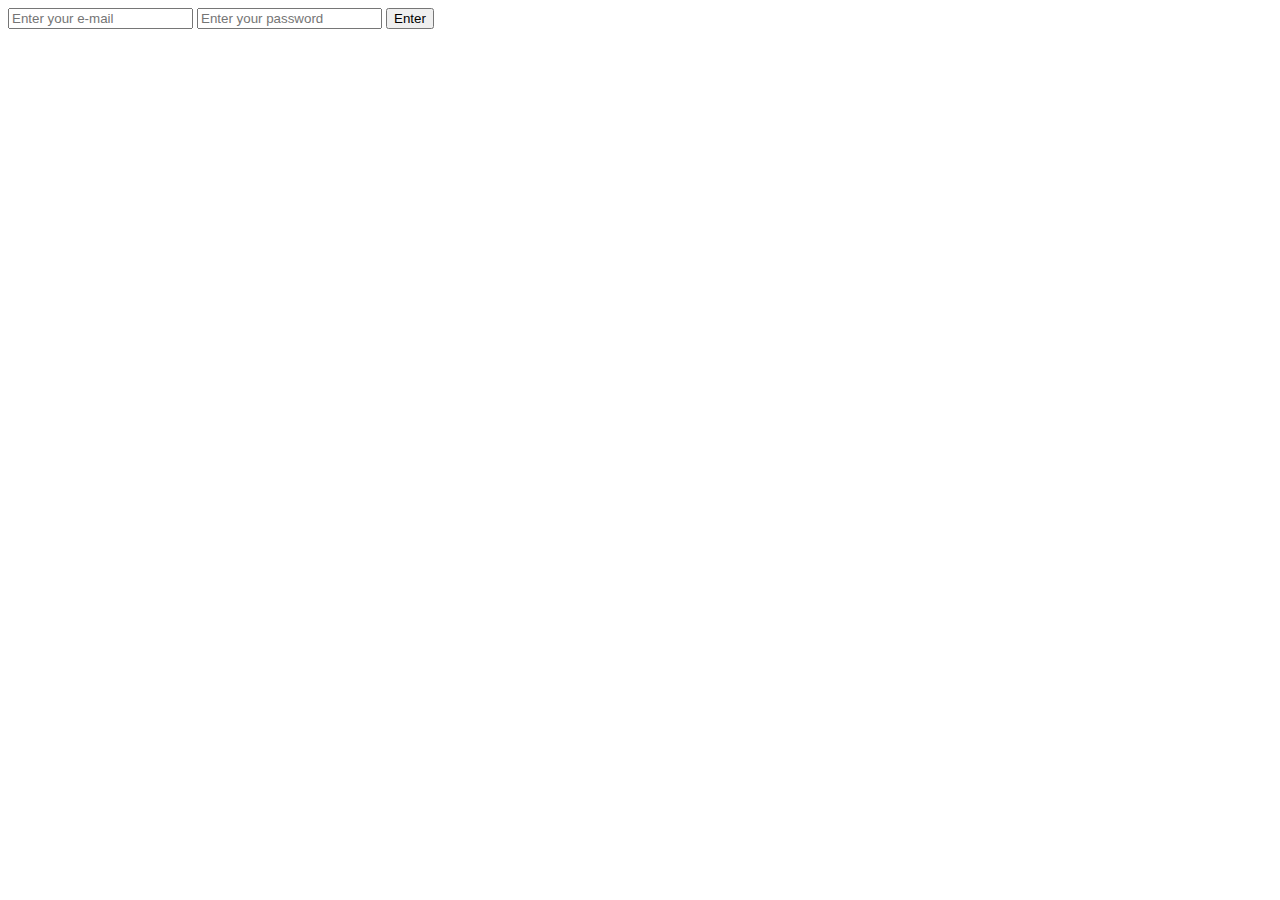
==== index.html @ 20123da9 "user login and fetch API function underway" ====
<!DOCTYPE html>
<html lang="en" dir="ltr">
  <head>
    <meta charset="utf-8">
    <title>bip! Balance </title>
    <script src="app.js" charset="utf-8"></script>
    <script src="style.css" charset="utf-8"></script>
  </head>
  <body>
<form>
<input type="email" placeholder="Enter your e-mail" required>
<input type="password" placeholder="Enter your password" pattern=".{8,}" required title=" Your password must have a minimum of 8 characters and consist only of numbers"l>
<input type="submit" value="Enter">
</form>
  </body>
</html>
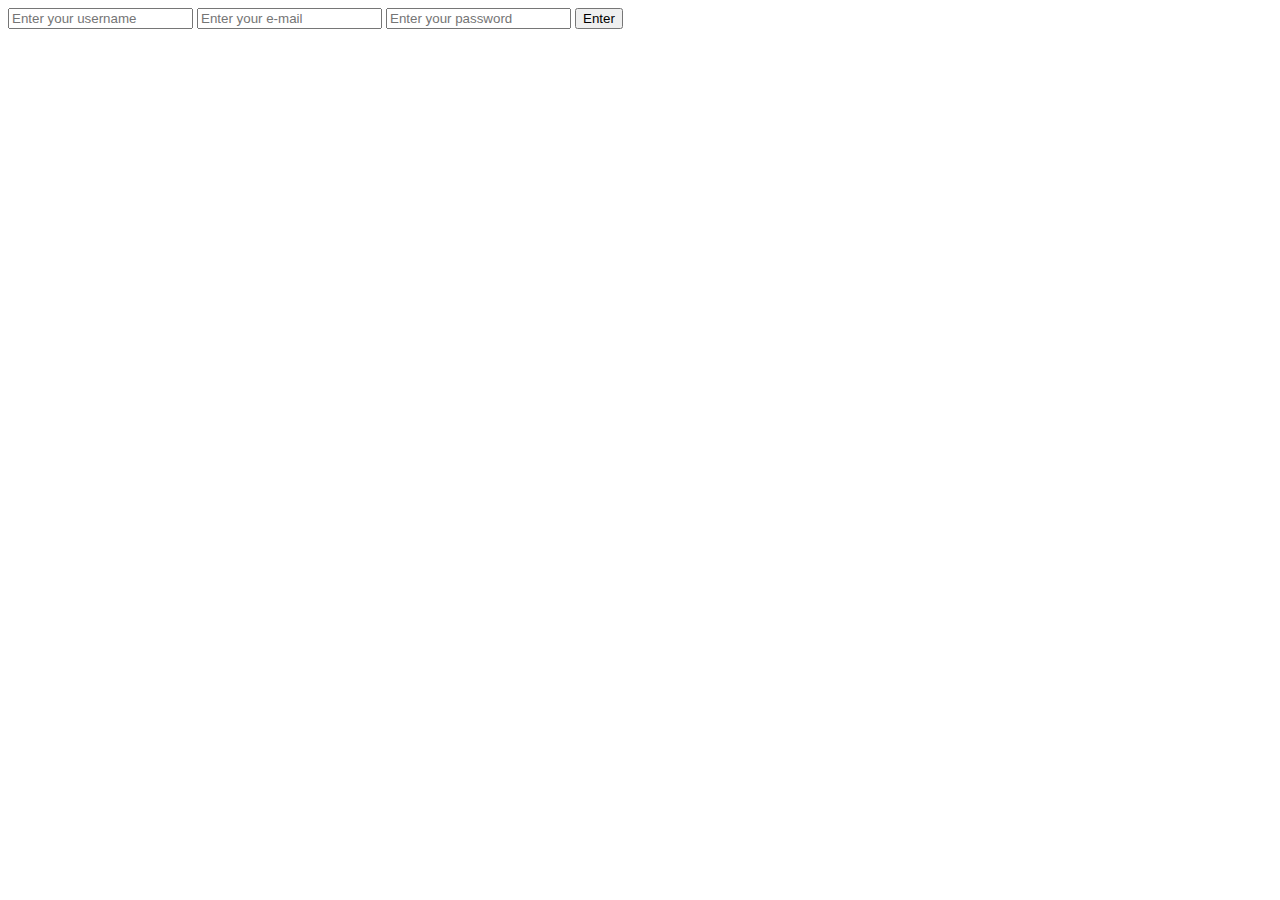
==== commit 297b5ae2: "added local storage of username, printing welcome message" ====
--- a/index.html
+++ b/index.html
@@ -2,15 +2,15 @@
 <html lang="en" dir="ltr">
   <head>
     <meta charset="utf-8">
+    <meta name="viewport" content="width=device-width, initial-scale=1.0">
     <title>bip! Balance </title>
     <script src="app.js" charset="utf-8"></script>
     <script src="style.css" charset="utf-8"></script>
   </head>
   <body>
-<form>
-<input type="email" placeholder="Enter your e-mail" required>
-<input type="password" placeholder="Enter your password" pattern=".{8,}" required title=" Your password must have a minimum of 8 characters and consist only of numbers"l>
-<input type="submit" value="Enter">
-</form>
+    <input type="username" id="user-name" placeholder="Enter your username" required>
+    <input type="email" id="user-email" placeholder="Enter your e-mail" required>
+    <input type="password" id="user-password" placeholder="Enter your password" required>
+    <input type="submit" id="login" value="Enter">
   </body>
 </html>
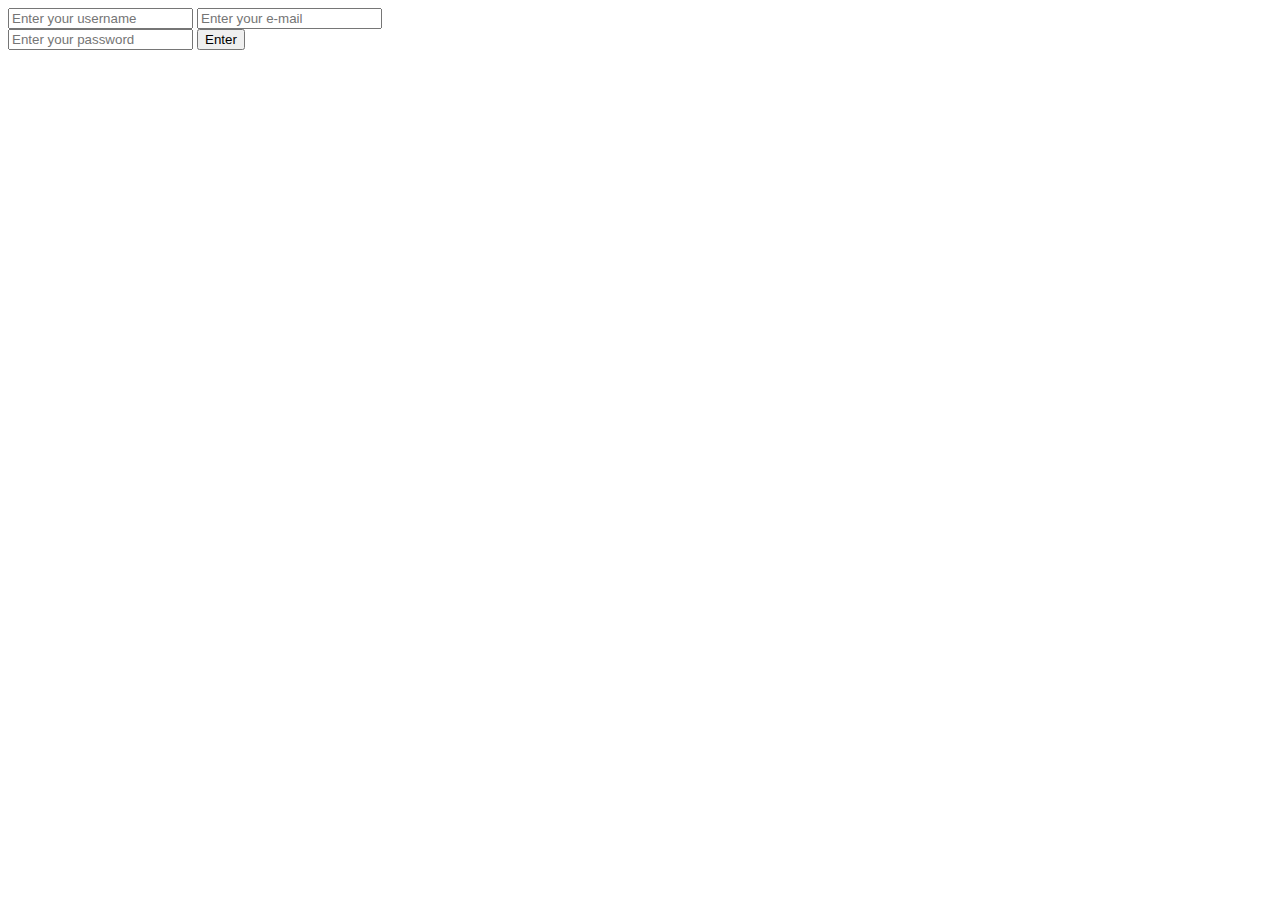
==== commit cd90c6d6: "some style and responsive" ====
--- a/index.html
+++ b/index.html
@@ -8,9 +8,20 @@
     <script src="style.css" charset="utf-8"></script>
   </head>
   <body>
-    <input type="username" id="user-name" placeholder="Enter your username" required>
-    <input type="email" id="user-email" placeholder="Enter your e-mail" required>
-    <input type="password" id="user-password" placeholder="Enter your password" required>
-    <input type="submit" id="login" value="Enter">
+    <div class="container">
+<div class="row">
+<div class="one-half column">
+  <input type="username" id="user-name" placeholder="Enter your username" required>
+  <input type="email" id="user-email" placeholder="Enter your e-mail" required>
+</div>
+<div class="one-half column">
+  <input type="password" id="user-password" placeholder="Enter your password" required>
+  <input type="submit" id="login" value="Enter">
+</div>
+</div>
+
+
+
+  </div>
   </body>
 </html>
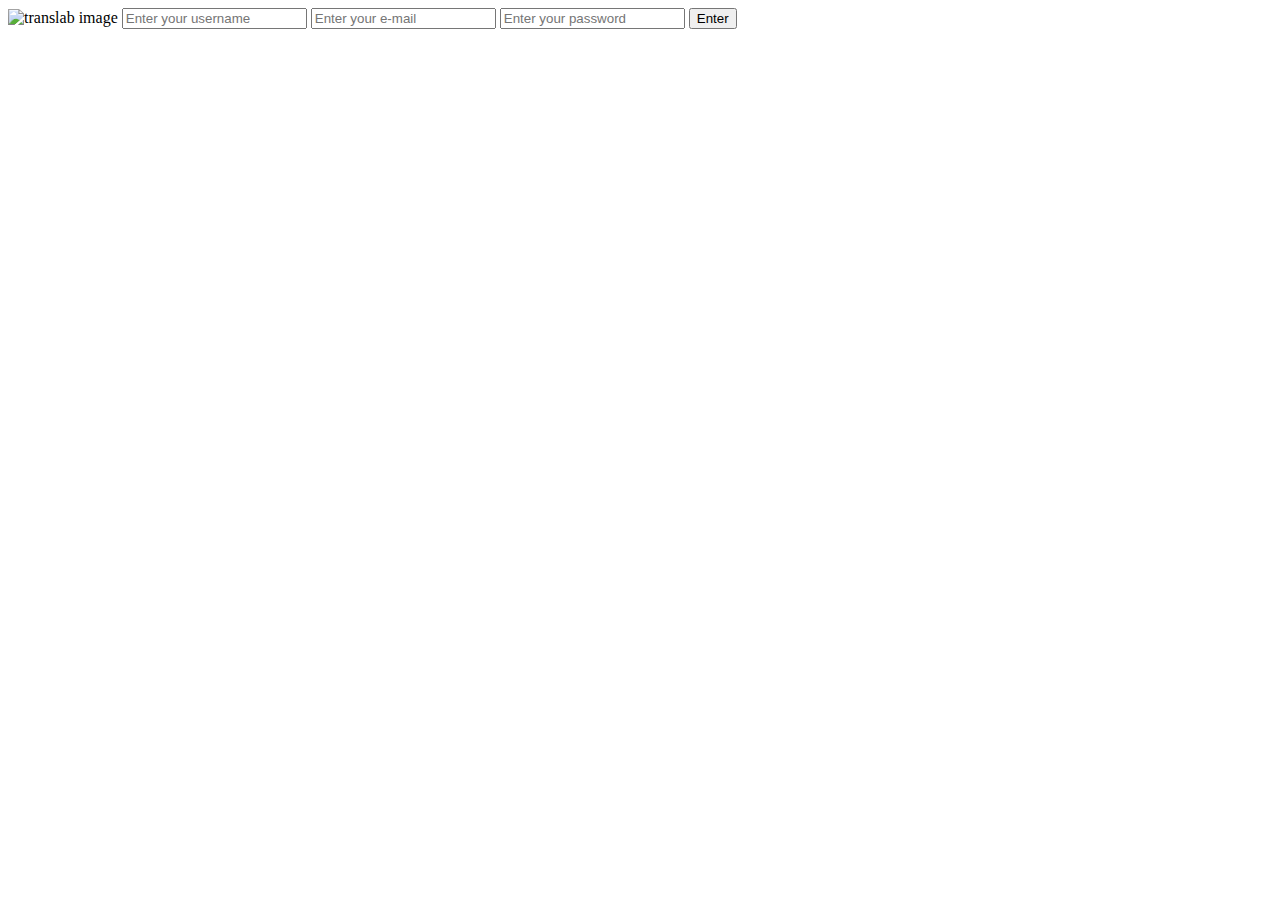
==== commit 63bc4c95: "routes fixed" ====
--- a/index.html
+++ b/index.html
@@ -4,17 +4,16 @@
     <meta charset="utf-8">
     <meta name="viewport" content="width=device-width, initial-scale=1.0">
     <title>bip! Balance </title>
-    <script src="app.js" charset="utf-8"></script>
-    <script src="style.css" charset="utf-8"></script>
+    <script src="src/app.js" charset="utf-8"></script>
+    <link rel="stylesheet" type="text/css" src="style.css" charset="utf-8"></link>
   </head>
   <body>
-    <div class="container">
+    <div class="container-fluid">
 <div class="row">
 <div class="one-half column">
+  <img src="https://raw.githubusercontent.com/LaboratoriaChile/trans-lab/master/docs/imagen.png" alt="translab image">
   <input type="username" id="user-name" placeholder="Enter your username" required>
   <input type="email" id="user-email" placeholder="Enter your e-mail" required>
-</div>
-<div class="one-half column">
   <input type="password" id="user-password" placeholder="Enter your password" required>
   <input type="submit" id="login" value="Enter">
 </div>
